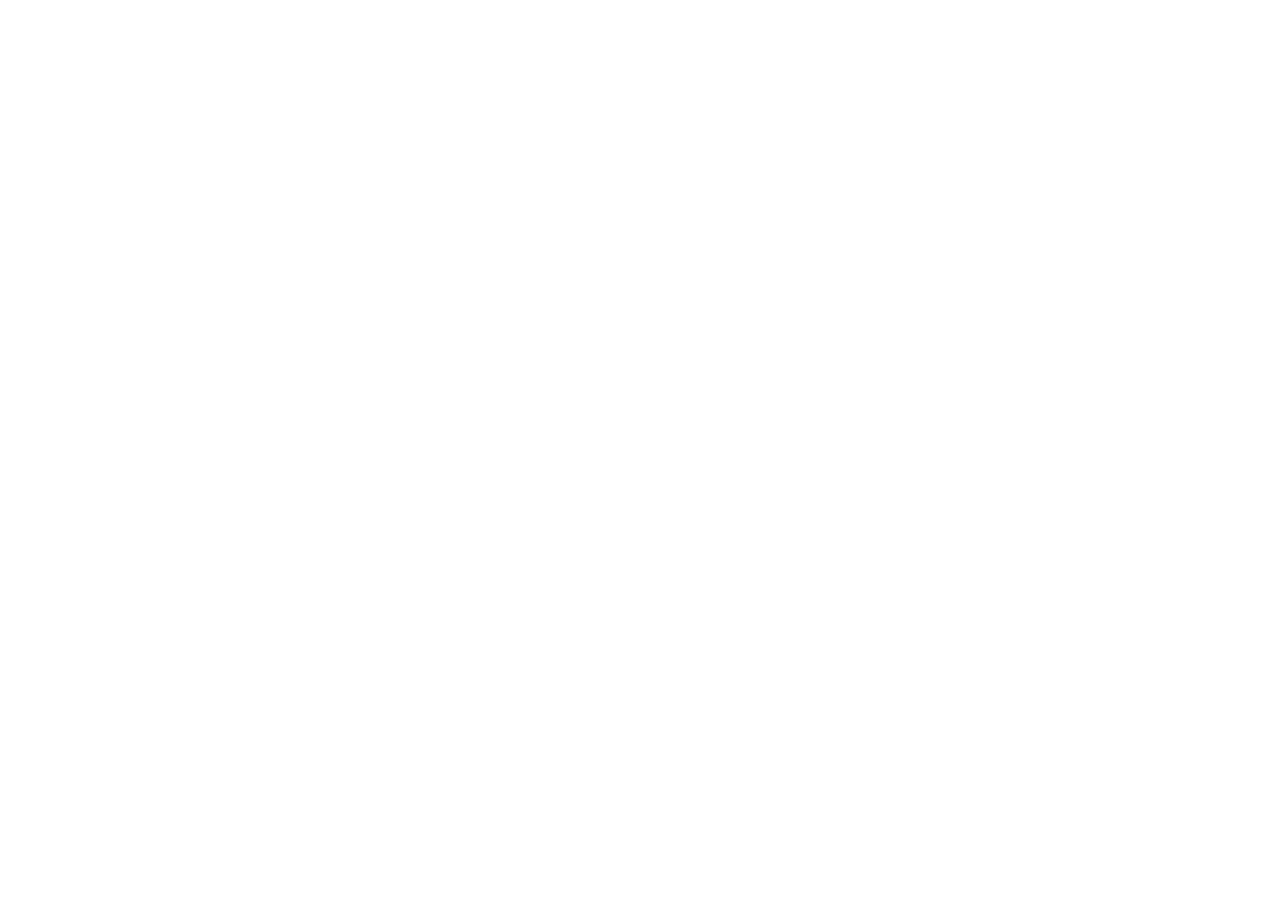
==== index2.html @ 4c6605c7 "." ====
<!DOCTYPE html>
<html lang="en">
<head>
    <meta charset="UTF-8">
    <meta http-equiv="X-UA-Compatible" content="IE=edge">
    <meta name="viewport" content="width=device-width, initial-scale=1.0">
    <title>Document</title>
    <link rel="stylesheet" href="./css/app.css">
</head>
<body>
    <!-- <div class="list-element">
                        <img src="./img/515-536x354.jpg" alt="Lorem picsum">
                            <div class="list-element-tag">
                                <i class=" icon fa-solid fa-microphone-lines-slash"></i>
                                <span>
                                    Pinco Pallo
                                </span>
                            </div>
                    </div>         -->
                <!-- <div class="col">
                    <div class="list-element">
                        <img src="./img/515-536x354.jpg" alt="Lorem picsum">
                            <div class="list-element-tag">
                                <i class=" icon fa-solid fa-microphone-lines-slash"></i>
                                <span>
                                    Pinco Pallo
                                </span>
                            </div>
                    </div>        
                </div>                 -->
                <!-- <div class="col">
                    <div class="list-element">
                        <img src="./img/515-536x354.jpg" alt="Lorem picsum">
                            <div class="list-element-tag">
                                <i class=" icon fa-solid fa-microphone-lines-slash"></i>
                                <span>
                                    Pinco Pallo
                                </span>
                            </div>
                    </div>
                </div>  
                <div class="col">
                    <div class="list-element">
                        <img src="./img/515-536x354.jpg" alt="Lorem picsum">
                            <div class="list-element-tag">
                                <i class=" icon fa-solid fa-microphone-lines-slash"></i>
                                <span>
                                    Pinco Pallo
                                </span>
                            </div>
                        </div>                
                </div>
                <div class="col">
                    <div class="list-element">
                        <img src="./img/515-536x354.jpg" alt="Lorem picsum">
                            <div class="list-element-tag">
                                <i class=" icon fa-solid fa-microphone-lines-slash"></i>
                                <span>
                                    Pinco Pallo
                                </span>
                            </div>
                    </div>
                </div>
                <div class="col">
                    <div class="list-element">
                        <img src="./img/515-536x354.jpg" alt="Lorem picsum">
                            <div class="list-element-tag">
                                <i class=" icon fa-solid fa-microphone-lines-slash"></i>
                                <span>
                                    Pinco Pallo
                                </span>
                            </div>
                    </div>
                </div>
                <div class="col">
                    <div class="list-element">
                        <img src="./img/515-536x354.jpg" alt="Lorem picsum">
                            <div class="list-element-tag">
                                <i class=" icon fa-solid fa-microphone-lines-slash"></i>
                                <span>
                                    Pinco Pallo
                                </span>
                            </div>
                    </div>
                </div> 
                <div class="col">
                    <div class="list-element">
                        <img src="./img/515-536x354.jpg" alt="Lorem picsum">
                            <div class="list-element-tag">
                                <i class=" icon fa-solid fa-microphone-lines-slash"></i>
                                <span>
                                    Pinco Pallo
                                </span>
                            </div>
                    </div>
                </div>                      
            </div>
            <div class="row">
                <div class="col">
                    <div class="list-element">
                        <img src="./img/515-536x354.jpg" alt="Lorem picsum">
                            <div class="list-element-tag">
                                <i class=" icon fa-solid fa-microphone-lines-slash"></i>
                                <span>
                                    Pinco Pallo
                                </span>
                            </div>
                    </div>        
                </div>                
                <div class="col">
                    <div class="list-element">
                        <img src="./img/515-536x354.jpg" alt="Lorem picsum">
                            <div class="list-element-tag">
                                <i class=" icon fa-solid fa-microphone-lines-slash"></i>
                                <span>
                                    Pinco Pallo
                                </span>
                            </div>
                    </div>
                </div>  
                <div class="col">
                    <div class="list-element">
                        <img src="./img/515-536x354.jpg" alt="Lorem picsum">
                            <div class="list-element-tag">
                                <i class=" icon fa-solid fa-microphone-lines-slash"></i>
                                <span>
                                    Pinco Pallo
                                </span>
                            </div>
                        </div>                
                </div>
                <div class="col">
                    <div class="list-element">
                        <img src="./img/515-536x354.jpg" alt="Lorem picsum">
                            <div class="list-element-tag">
                                <i class=" icon fa-solid fa-microphone-lines-slash"></i>
                                <span>
                                    Pinco Pallo
                                </span>
                            </div>
                    </div>
                </div>
                <div class="col">
                    <div class="list-element">
                        <img src="./img/515-536x354.jpg" alt="Lorem picsum">
                            <div class="list-element-tag">
                                <i class=" icon fa-solid fa-microphone-lines-slash"></i>
                                <span>
                                    Pinco Pallo
                                </span>
                            </div>
                    </div>
                </div>
                <div class="col">
                    <div class="list-element">
                        <img src="./img/515-536x354.jpg" alt="Lorem picsum">
                            <div class="list-element-tag">
                                <i class=" icon fa-solid fa-microphone-lines-slash"></i>
                                <span>
                                    Pinco Pallo
                                </span>
                            </div>
                    </div>
                </div> 
                <div class="col">
                    <div class="list-element">
                        <img src="./img/515-536x354.jpg" alt="Lorem picsum">
                            <div class="list-element-tag">
                                <i class=" icon fa-solid fa-microphone-lines-slash"></i>
                                <span>
                                    Pinco Pallo
                                </span>
                            </div>
                    </div>
                </div>                      
            </div>
            <div class="row">
                <div class="col">
                    <div class="list-element">
                        <img src="./img/515-536x354.jpg" alt="Lorem picsum">
                            <div class="list-element-tag">
                                <i class=" icon fa-solid fa-microphone-lines-slash"></i>
                                <span>
                                    Pinco Pallo
                                </span>
                            </div>
                    </div>        
                </div>                
                <div class="col">
                    <div class="list-element">
                        <img src="./img/515-536x354.jpg" alt="Lorem picsum">
                            <div class="list-element-tag">
                                <i class=" icon fa-solid fa-microphone-lines-slash"></i>
                                <span>
                                    Pinco Pallo
                                </span>
                            </div>
                    </div>
                </div>  
                <div class="col">
                    <div class="list-element">
                        <img src="./img/515-536x354.jpg" alt="Lorem picsum">
                            <div class="list-element-tag">
                                <i class=" icon fa-solid fa-microphone-lines-slash"></i>
                                <span>
                                    Pinco Pallo
                                </span>
                            </div>
                        </div>                
                </div>
                <div class="col">
                    <div class="list-element">
                        <img src="./img/515-536x354.jpg" alt="Lorem picsum">
                            <div class="list-element-tag">
                                <i class=" icon fa-solid fa-microphone-lines-slash"></i>
                                <span>
                                    Pinco Pallo
                                </span>
                            </div>
                    </div>
                </div>
                <div class="col">
                    <div class="list-element">
                        <img src="./img/515-536x354.jpg" alt="Lorem picsum">
                            <div class="list-element-tag">
                                <i class=" icon fa-solid fa-microphone-lines-slash"></i>
                                <span>
                                    Pinco Pallo
                                </span>
                            </div>
                    </div>
                </div>
                <div class="col">
                    <div class="list-element">
                        <img src="./img/515-536x354.jpg" alt="Lorem picsum">
                            <div class="list-element-tag">
                                <i class=" icon fa-solid fa-microphone-lines-slash"></i>
                                <span>
                                    Pinco Pallo
                                </span>
                            </div>
                    </div>
                </div> 
                <div class="col">
                    <div class="list-element">
                        <img src="./img/515-536x354.jpg" alt="Lorem picsum">
                            <div class="list-element-tag">
                                <i class=" icon fa-solid fa-microphone-lines-slash"></i>
                                <span>
                                    Pinco Pallo
                                </span>
                            </div>
                    </div>
                </div>                      
            </div>
            <div class="row">
                <div class="col">
                    <div class="list-element">
                        <img src="./img/515-536x354.jpg" alt="Lorem picsum">
                            <div class="list-element-tag">
                                <i class=" icon fa-solid fa-microphone-lines-slash"></i>
                                <span>
                                    Pinco Pallo
                                </span>
                            </div>
                    </div>        
                </div>                
                <div class="col">
                    <div class="list-element">
                        <img src="./img/515-536x354.jpg" alt="Lorem picsum">
                            <div class="list-element-tag">
                                <i class=" icon fa-solid fa-microphone-lines-slash"></i>
                                <span>
                                    Pinco Pallo
                                </span>
                            </div>
                    </div>
                </div>  
                <div class="col">
                    <div class="list-element">
                        <img src="./img/515-536x354.jpg" alt="Lorem picsum">
                            <div class="list-element-tag">
                                <i class=" icon fa-solid fa-microphone-lines-slash"></i>
                                <span>
                                    Pinco Pallo
                                </span>
                            </div>
                        </div>                
                </div>
                <div class="col">
                    <div class="list-element">
                        <img src="./img/515-536x354.jpg" alt="Lorem picsum">
                            <div class="list-element-tag">
                                <i class=" icon fa-solid fa-microphone-lines-slash"></i>
                                <span>
                                    Pinco Pallo
                                </span>
                            </div>
                    </div>
                </div>
                <div class="col">
                    <div class="list-element">
                        <img src="./img/515-536x354.jpg" alt="Lorem picsum">
                            <div class="list-element-tag">
                                <i class=" icon fa-solid fa-microphone-lines-slash"></i>
                                <span>
                                    Pinco Pallo
                                </span>
                            </div>
                    </div>
                </div>
                <div class="col">
                    <div class="list-element">
                        <img src="./img/515-536x354.jpg" alt="Lorem picsum">
                            <div class="list-element-tag">
                                <i class=" icon fa-solid fa-microphone-lines-slash"></i>
                                <span>
                                    Pinco Pallo
                                </span>
                            </div>
                    </div>
                </div> 
                <div class="col">
                    <div class="list-element">
                        <img src="./img/515-536x354.jpg" alt="Lorem picsum">
                            <div class="list-element-tag">
                                <i class=" icon fa-solid fa-microphone-lines-slash"></i>
                                <span>
                                    Pinco Pallo
                                </span>
                            </div>
                    </div>
                </div>                      
            </div>
            <div class="row"> -->
                <!-- <div class="col">
                    <div class="list-element">
                        <img src="./img/515-536x354.jpg" alt="Lorem picsum">
                            <div class="list-element-tag">
                                <i class=" icon fa-solid fa-microphone-lines-slash"></i>
                                <span>
                                    Pinco Pallo
                                </span>
                            </div>
                    </div>        
                </div>                
                <div class="col">
                    <div class="list-element">
                        <img src="./img/515-536x354.jpg" alt="Lorem picsum">
                            <div class="list-element-tag">
                                <i class=" icon fa-solid fa-microphone-lines-slash"></i>
                                <span>
                                    Pinco Pallo
                                </span>
                            </div>
                    </div>
                </div>  
                <div class="col">
                    <div class="list-element">
                        <img src="./img/515-536x354.jpg" alt="Lorem picsum">
                            <div class="list-element-tag">
                                <i class=" icon fa-solid fa-microphone-lines-slash"></i>
                                <span>
                                    Pinco Pallo
                                </span>
                            </div>
                        </div>                
                </div>
                <div class="col">
                    <div class="list-element">
                        <img src="./img/515-536x354.jpg" alt="Lorem picsum">
                            <div class="list-element-tag">
                                <i class=" icon fa-solid fa-microphone-lines-slash"></i>
                                <span>
                                    Pinco Pallo
                                </span>
                            </div>
                    </div>
                </div>
                <div class="col">
                    <div class="list-element">
                        <img src="./img/515-536x354.jpg" alt="Lorem picsum">
                            <div class="list-element-tag">
                                <i class=" icon fa-solid fa-microphone-lines-slash"></i>
                                <span>
                                    Pinco Pallo
                                </span>
                            </div>
                    </div>
                </div>
                <div class="col">
                    <div class="list-element">
                        <img src="./img/515-536x354.jpg" alt="Lorem picsum">
                            <div class="list-element-tag">
                                <i class=" icon fa-solid fa-microphone-lines-slash"></i>
                                <span>
                                    Pinco Pallo
                                </span>
                            </div>
                    </div>
                </div> 
                <div class="col">
                    <div class="list-element">
                        <img src="./img/515-536x354.jpg" alt="Lorem picsum">
                            <div class="list-element-tag">
                                <i class=" icon fa-solid fa-microphone-lines-slash"></i>
                                <span>
                                    Pinco Pallo
                                </span>
                            </div>
                    </div>
                </div>  
    
</body>
</html>
---- css/app.css ----
*{
    margin: 0;
    padding: 0;
    box-sizing: border-box;
}

ul,ol,li,menu{
    list-style: none;
}

body{
    height: calc(100vh - 60px);
    
    overflow: hidden;
}


.main-content{
    background-color: black;

}

.main-footer{
    height: 60px;
    width: 100vw;
    background-color: #222222;
    position: absolute;
    bottom: 0px;
}

.list-element{
    position: relative;
    display: flex;
    height: 122px;
    /* margin-right: 5px;
    margin-bottom: 10px; */
}

.list-element-tag{
    display: flex;
    position: absolute;
    font-size: 12px;
    background-color: rgba(80, 80, 80, 0.5);
    padding: 3px;
    bottom: 0;
}

.icon{
    margin-right: 5px;

}

.row{
    display: flex;
    flex-direction: row;
    flex-wrap: wrap;
}

.col img{
    flex-basis: calc(100%/ 7);
}

.list-container{
    display: flex;
    flex-direction: row;
    position: relative;
    /* width: calc(100%/7);   */
}

.list-container img{
    width: 100%;
    height: 100%;
}



/* *****************
DEBUG RULES 
***************** */

*{
    color: white;
}

.debug .img-container{
    background-color: blueviolet;
    height: 82vh;
    width: 90vw;
    position: absolute;
    left: 50%;
    top: 48%;
    transform: translate(-50%, -50%);
}
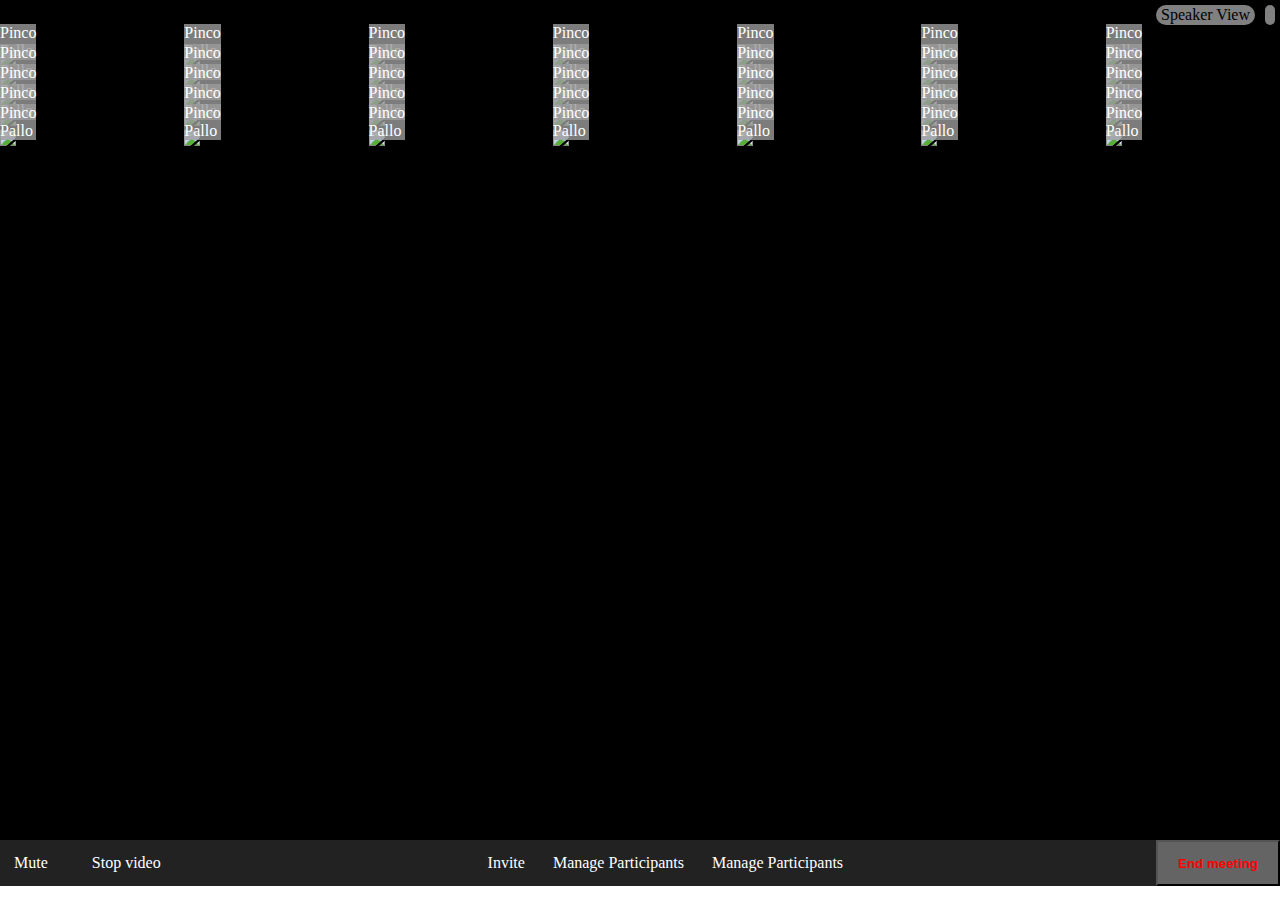
==== commit cf886afe: "FEAT index2 e css2 added to project" ====
--- a/index2.html
+++ b/index2.html
@@ -5,411 +5,482 @@
     <meta http-equiv="X-UA-Compatible" content="IE=edge">
     <meta name="viewport" content="width=device-width, initial-scale=1.0">
     <title>Document</title>
-    <link rel="stylesheet" href="./css/app.css">
+    <link rel="stylesheet" href="./css/app copy.css">
+    <script src="https://kit.fontawesome.com/e36ea4396d.js" crossorigin="anonymous"></script>
+
 </head>
 <body>
-    <!-- <div class="list-element">
-                        <img src="./img/515-536x354.jpg" alt="Lorem picsum">
-                            <div class="list-element-tag">
-                                <i class=" icon fa-solid fa-microphone-lines-slash"></i>
-                                <span>
-                                    Pinco Pallo
-                                </span>
-                            </div>
-                    </div>         -->
-                <!-- <div class="col">
-                    <div class="list-element">
-                        <img src="./img/515-536x354.jpg" alt="Lorem picsum">
-                            <div class="list-element-tag">
-                                <i class=" icon fa-solid fa-microphone-lines-slash"></i>
-                                <span>
-                                    Pinco Pallo
-                                </span>
-                            </div>
-                    </div>        
-                </div>                 -->
-                <!-- <div class="col">
-                    <div class="list-element">
-                        <img src="./img/515-536x354.jpg" alt="Lorem picsum">
-                            <div class="list-element-tag">
-                                <i class=" icon fa-solid fa-microphone-lines-slash"></i>
-                                <span>
-                                    Pinco Pallo
-                                </span>
-                            </div>
-                    </div>
-                </div>  
-                <div class="col">
-                    <div class="list-element">
-                        <img src="./img/515-536x354.jpg" alt="Lorem picsum">
-                            <div class="list-element-tag">
-                                <i class=" icon fa-solid fa-microphone-lines-slash"></i>
-                                <span>
-                                    Pinco Pallo
-                                </span>
-                            </div>
-                        </div>                
-                </div>
-                <div class="col">
-                    <div class="list-element">
-                        <img src="./img/515-536x354.jpg" alt="Lorem picsum">
-                            <div class="list-element-tag">
-                                <i class=" icon fa-solid fa-microphone-lines-slash"></i>
-                                <span>
-                                    Pinco Pallo
-                                </span>
-                            </div>
-                    </div>
-                </div>
-                <div class="col">
-                    <div class="list-element">
-                        <img src="./img/515-536x354.jpg" alt="Lorem picsum">
-                            <div class="list-element-tag">
-                                <i class=" icon fa-solid fa-microphone-lines-slash"></i>
-                                <span>
-                                    Pinco Pallo
-                                </span>
-                            </div>
-                    </div>
-                </div>
-                <div class="col">
-                    <div class="list-element">
-                        <img src="./img/515-536x354.jpg" alt="Lorem picsum">
-                            <div class="list-element-tag">
-                                <i class=" icon fa-solid fa-microphone-lines-slash"></i>
-                                <span>
-                                    Pinco Pallo
-                                </span>
-                            </div>
-                    </div>
-                </div> 
-                <div class="col">
-                    <div class="list-element">
-                        <img src="./img/515-536x354.jpg" alt="Lorem picsum">
-                            <div class="list-element-tag">
-                                <i class=" icon fa-solid fa-microphone-lines-slash"></i>
-                                <span>
-                                    Pinco Pallo
-                                </span>
-                            </div>
-                    </div>
-                </div>                      
-            </div>
-            <div class="row">
-                <div class="col">
-                    <div class="list-element">
-                        <img src="./img/515-536x354.jpg" alt="Lorem picsum">
-                            <div class="list-element-tag">
-                                <i class=" icon fa-solid fa-microphone-lines-slash"></i>
-                                <span>
-                                    Pinco Pallo
-                                </span>
-                            </div>
-                    </div>        
-                </div>                
-                <div class="col">
-                    <div class="list-element">
-                        <img src="./img/515-536x354.jpg" alt="Lorem picsum">
-                            <div class="list-element-tag">
-                                <i class=" icon fa-solid fa-microphone-lines-slash"></i>
-                                <span>
-                                    Pinco Pallo
-                                </span>
-                            </div>
-                    </div>
-                </div>  
-                <div class="col">
-                    <div class="list-element">
-                        <img src="./img/515-536x354.jpg" alt="Lorem picsum">
-                            <div class="list-element-tag">
-                                <i class=" icon fa-solid fa-microphone-lines-slash"></i>
-                                <span>
-                                    Pinco Pallo
-                                </span>
-                            </div>
-                        </div>                
-                </div>
-                <div class="col">
-                    <div class="list-element">
-                        <img src="./img/515-536x354.jpg" alt="Lorem picsum">
-                            <div class="list-element-tag">
-                                <i class=" icon fa-solid fa-microphone-lines-slash"></i>
-                                <span>
-                                    Pinco Pallo
-                                </span>
-                            </div>
-                    </div>
-                </div>
-                <div class="col">
-                    <div class="list-element">
-                        <img src="./img/515-536x354.jpg" alt="Lorem picsum">
-                            <div class="list-element-tag">
-                                <i class=" icon fa-solid fa-microphone-lines-slash"></i>
-                                <span>
-                                    Pinco Pallo
-                                </span>
-                            </div>
-                    </div>
-                </div>
-                <div class="col">
-                    <div class="list-element">
-                        <img src="./img/515-536x354.jpg" alt="Lorem picsum">
-                            <div class="list-element-tag">
-                                <i class=" icon fa-solid fa-microphone-lines-slash"></i>
-                                <span>
-                                    Pinco Pallo
-                                </span>
-                            </div>
-                    </div>
-                </div> 
-                <div class="col">
-                    <div class="list-element">
-                        <img src="./img/515-536x354.jpg" alt="Lorem picsum">
-                            <div class="list-element-tag">
-                                <i class=" icon fa-solid fa-microphone-lines-slash"></i>
-                                <span>
-                                    Pinco Pallo
-                                </span>
-                            </div>
-                    </div>
-                </div>                      
-            </div>
-            <div class="row">
-                <div class="col">
-                    <div class="list-element">
-                        <img src="./img/515-536x354.jpg" alt="Lorem picsum">
-                            <div class="list-element-tag">
-                                <i class=" icon fa-solid fa-microphone-lines-slash"></i>
-                                <span>
-                                    Pinco Pallo
-                                </span>
-                            </div>
-                    </div>        
-                </div>                
-                <div class="col">
-                    <div class="list-element">
-                        <img src="./img/515-536x354.jpg" alt="Lorem picsum">
-                            <div class="list-element-tag">
-                                <i class=" icon fa-solid fa-microphone-lines-slash"></i>
-                                <span>
-                                    Pinco Pallo
-                                </span>
-                            </div>
-                    </div>
-                </div>  
-                <div class="col">
-                    <div class="list-element">
-                        <img src="./img/515-536x354.jpg" alt="Lorem picsum">
-                            <div class="list-element-tag">
-                                <i class=" icon fa-solid fa-microphone-lines-slash"></i>
-                                <span>
-                                    Pinco Pallo
-                                </span>
-                            </div>
-                        </div>                
-                </div>
-                <div class="col">
-                    <div class="list-element">
-                        <img src="./img/515-536x354.jpg" alt="Lorem picsum">
-                            <div class="list-element-tag">
-                                <i class=" icon fa-solid fa-microphone-lines-slash"></i>
-                                <span>
-                                    Pinco Pallo
-                                </span>
-                            </div>
-                    </div>
-                </div>
-                <div class="col">
-                    <div class="list-element">
-                        <img src="./img/515-536x354.jpg" alt="Lorem picsum">
-                            <div class="list-element-tag">
-                                <i class=" icon fa-solid fa-microphone-lines-slash"></i>
-                                <span>
-                                    Pinco Pallo
-                                </span>
-                            </div>
-                    </div>
-                </div>
-                <div class="col">
-                    <div class="list-element">
-                        <img src="./img/515-536x354.jpg" alt="Lorem picsum">
-                            <div class="list-element-tag">
-                                <i class=" icon fa-solid fa-microphone-lines-slash"></i>
-                                <span>
-                                    Pinco Pallo
-                                </span>
-                            </div>
-                    </div>
-                </div> 
-                <div class="col">
-                    <div class="list-element">
-                        <img src="./img/515-536x354.jpg" alt="Lorem picsum">
-                            <div class="list-element-tag">
-                                <i class=" icon fa-solid fa-microphone-lines-slash"></i>
-                                <span>
-                                    Pinco Pallo
-                                </span>
-                            </div>
-                    </div>
-                </div>                      
-            </div>
-            <div class="row">
-                <div class="col">
-                    <div class="list-element">
-                        <img src="./img/515-536x354.jpg" alt="Lorem picsum">
-                            <div class="list-element-tag">
-                                <i class=" icon fa-solid fa-microphone-lines-slash"></i>
-                                <span>
-                                    Pinco Pallo
-                                </span>
-                            </div>
-                    </div>        
-                </div>                
-                <div class="col">
-                    <div class="list-element">
-                        <img src="./img/515-536x354.jpg" alt="Lorem picsum">
-                            <div class="list-element-tag">
-                                <i class=" icon fa-solid fa-microphone-lines-slash"></i>
-                                <span>
-                                    Pinco Pallo
-                                </span>
-                            </div>
-                    </div>
-                </div>  
-                <div class="col">
-                    <div class="list-element">
-                        <img src="./img/515-536x354.jpg" alt="Lorem picsum">
-                            <div class="list-element-tag">
-                                <i class=" icon fa-solid fa-microphone-lines-slash"></i>
-                                <span>
-                                    Pinco Pallo
-                                </span>
-                            </div>
-                        </div>                
-                </div>
-                <div class="col">
-                    <div class="list-element">
-                        <img src="./img/515-536x354.jpg" alt="Lorem picsum">
-                            <div class="list-element-tag">
-                                <i class=" icon fa-solid fa-microphone-lines-slash"></i>
-                                <span>
-                                    Pinco Pallo
-                                </span>
-                            </div>
-                    </div>
-                </div>
-                <div class="col">
-                    <div class="list-element">
-                        <img src="./img/515-536x354.jpg" alt="Lorem picsum">
-                            <div class="list-element-tag">
-                                <i class=" icon fa-solid fa-microphone-lines-slash"></i>
-                                <span>
-                                    Pinco Pallo
-                                </span>
-                            </div>
-                    </div>
-                </div>
-                <div class="col">
-                    <div class="list-element">
-                        <img src="./img/515-536x354.jpg" alt="Lorem picsum">
-                            <div class="list-element-tag">
-                                <i class=" icon fa-solid fa-microphone-lines-slash"></i>
-                                <span>
-                                    Pinco Pallo
-                                </span>
-                            </div>
-                    </div>
-                </div> 
-                <div class="col">
-                    <div class="list-element">
-                        <img src="./img/515-536x354.jpg" alt="Lorem picsum">
-                            <div class="list-element-tag">
-                                <i class=" icon fa-solid fa-microphone-lines-slash"></i>
-                                <span>
-                                    Pinco Pallo
-                                </span>
-                            </div>
-                    </div>
-                </div>                      
-            </div>
-            <div class="row"> -->
-                <!-- <div class="col">
-                    <div class="list-element">
-                        <img src="./img/515-536x354.jpg" alt="Lorem picsum">
-                            <div class="list-element-tag">
-                                <i class=" icon fa-solid fa-microphone-lines-slash"></i>
-                                <span>
-                                    Pinco Pallo
-                                </span>
-                            </div>
-                    </div>        
-                </div>                
-                <div class="col">
-                    <div class="list-element">
-                        <img src="./img/515-536x354.jpg" alt="Lorem picsum">
-                            <div class="list-element-tag">
-                                <i class=" icon fa-solid fa-microphone-lines-slash"></i>
-                                <span>
-                                    Pinco Pallo
-                                </span>
-                            </div>
-                    </div>
-                </div>  
-                <div class="col">
-                    <div class="list-element">
-                        <img src="./img/515-536x354.jpg" alt="Lorem picsum">
-                            <div class="list-element-tag">
-                                <i class=" icon fa-solid fa-microphone-lines-slash"></i>
-                                <span>
-                                    Pinco Pallo
-                                </span>
-                            </div>
-                        </div>                
-                </div>
-                <div class="col">
-                    <div class="list-element">
-                        <img src="./img/515-536x354.jpg" alt="Lorem picsum">
-                            <div class="list-element-tag">
-                                <i class=" icon fa-solid fa-microphone-lines-slash"></i>
-                                <span>
-                                    Pinco Pallo
-                                </span>
-                            </div>
-                    </div>
-                </div>
-                <div class="col">
-                    <div class="list-element">
-                        <img src="./img/515-536x354.jpg" alt="Lorem picsum">
-                            <div class="list-element-tag">
-                                <i class=" icon fa-solid fa-microphone-lines-slash"></i>
-                                <span>
-                                    Pinco Pallo
-                                </span>
-                            </div>
-                    </div>
-                </div>
-                <div class="col">
-                    <div class="list-element">
-                        <img src="./img/515-536x354.jpg" alt="Lorem picsum">
-                            <div class="list-element-tag">
-                                <i class=" icon fa-solid fa-microphone-lines-slash"></i>
-                                <span>
-                                    Pinco Pallo
-                                </span>
-                            </div>
-                    </div>
-                </div> 
-                <div class="col">
-                    <div class="list-element">
-                        <img src="./img/515-536x354.jpg" alt="Lorem picsum">
-                            <div class="list-element-tag">
-                                <i class=" icon fa-solid fa-microphone-lines-slash"></i>
-                                <span>
-                                    Pinco Pallo
-                                </span>
-                            </div>
-                    </div>
-                </div>  
+    <main>
+        <section class="cam-zone">
+            <div class="mode-tag">
+                <ul class="tag-row">
+                    <li class="tag-col">
+                        <i class="fa-solid fa-table-cells"></i>
+                        <span>
+                            Speaker View
+                        </span> 
+                    </li>
+                    <li class="tag-col">
+                        <i class="fa-solid fa-maximize"></i>
+                    </li>
+                </ul>
+            </div>
+            <div class="cam-row">
+                <div class="cam-col">
+                    <div class="cam-container">
+                        <img src="https://picsum.photos/300/200">
+
+                        <span class="cam-id">
+                            <i class="fa-solid fa-microphone-slash"></i>
+                            Pinco Pallo
+                        </span>
+
+                    </div>
+                </div>
+                <div class="cam-col">
+                    <div class="cam-container">
+                        <img src="https://picsum.photos/300/200">
+
+                        <span class="cam-id">
+                            <i class="fa-solid fa-microphone-slash"></i>
+                            Pinco Pallo
+                        </span>
+
+                    </div>
+                </div>
+                <div class="cam-col">
+                    <div class="cam-container">
+                        <img src="https://picsum.photos/300/200">
+
+                        <span class="cam-id">
+                            <i class="fa-solid fa-microphone-slash"></i>
+                            Pinco Pallo
+                        </span>
+
+                    </div>
+                </div>
+                <div class="cam-col">
+                    <div class="cam-container">
+                        <img src="https://picsum.photos/300/200">
+
+                        <span class="cam-id">
+                            <i class="fa-solid fa-microphone-slash"></i>
+                            Pinco Pallo
+                        </span>
+
+                    </div>
+                </div>
+                <div class="cam-col">
+                    <div class="cam-container">
+                        <img src="https://picsum.photos/300/200">
+
+                        <span class="cam-id">
+                            <i class="fa-solid fa-microphone-slash"></i>
+                            Pinco Pallo
+                        </span>
+
+                    </div>
+                </div>
+                <div class="cam-col">
+                    <div class="cam-container">
+                        <img src="https://picsum.photos/300/200">
+
+                        <span class="cam-id">
+                            <i class="fa-solid fa-microphone-slash"></i>
+                            Pinco Pallo
+                        </span>
+
+                    </div>
+                </div>
+                <div class="cam-col">
+                    <div class="cam-container">
+                        <img src="https://picsum.photos/300/200">
+
+                        <span class="cam-id">
+                            <i class="fa-solid fa-microphone-slash"></i>
+                            Pinco Pallo
+                        </span>
+
+                    </div>
+                </div>
+            </div>
+            <div class="cam-row">
+                <div class="cam-col">
+                    <div class="cam-container">
+                        <img src="https://picsum.photos/300/200">
+
+                        <span class="cam-id">
+                            <i class="fa-solid fa-microphone-slash"></i>
+                            Pinco Pallo
+                        </span>
+
+                    </div>
+                </div>
+                <div class="cam-col">
+                    <div class="cam-container">
+                        <img src="https://picsum.photos/300/200">
+
+                        <span class="cam-id">
+                            <i class="fa-solid fa-microphone-slash"></i>
+                            Pinco Pallo
+                        </span>
+
+                    </div>
+                </div>
+                <div class="cam-col">
+                    <div class="cam-container">
+                        <img src="https://picsum.photos/300/200">
+
+                        <span class="cam-id">
+                            <i class="fa-solid fa-microphone-slash"></i>
+                            Pinco Pallo
+                        </span>
+
+                    </div>
+                </div>
+                <div class="cam-col">
+                    <div class="cam-container">
+                        <img src="https://picsum.photos/300/200">
+
+                        <span class="cam-id">
+                            <i class="fa-solid fa-microphone-slash"></i>
+                            Pinco Pallo
+                        </span>
+
+                    </div>
+                </div>
+                <div class="cam-col">
+                    <div class="cam-container">
+                        <img src="https://picsum.photos/300/200">
+
+                        <span class="cam-id">
+                            <i class="fa-solid fa-microphone-slash"></i>
+                            Pinco Pallo
+                        </span>
+
+                    </div>
+                </div>
+                <div class="cam-col">
+                    <div class="cam-container">
+                        <img src="https://picsum.photos/300/200">
+
+                        <span class="cam-id">
+                            <i class="fa-solid fa-microphone-slash"></i>
+                            Pinco Pallo
+                        </span>
+
+                    </div>
+                </div>
+                <div class="cam-col">
+                    <div class="cam-container">
+                        <img src="https://picsum.photos/300/200">
+
+                        <span class="cam-id">
+                            <i class="fa-solid fa-microphone-slash"></i>
+                            Pinco Pallo
+                        </span>
+
+                    </div>
+                </div>
+            </div>
+            <div class="cam-row">
+                <div class="cam-col">
+                    <div class="cam-container">
+                        <img src="https://picsum.photos/300/200">
+
+                        <span class="cam-id">
+                            <i class="fa-solid fa-microphone-slash"></i>
+                            Pinco Pallo
+                        </span>
+
+                    </div>
+                </div>
+                <div class="cam-col">
+                    <div class="cam-container">
+                        <img src="https://picsum.photos/300/200">
+
+                        <span class="cam-id">
+                            <i class="fa-solid fa-microphone-slash"></i>
+                            Pinco Pallo
+                        </span>
+
+                    </div>
+                </div>
+                <div class="cam-col">
+                    <div class="cam-container">
+                        <img src="https://picsum.photos/300/200">
+
+                        <span class="cam-id">
+                            <i class="fa-solid fa-microphone-slash"></i>
+                            Pinco Pallo
+                        </span>
+
+                    </div>
+                </div>
+                <div class="cam-col">
+                    <div class="cam-container">
+                        <img src="https://picsum.photos/300/200">
+
+                        <span class="cam-id">
+                            <i class="fa-solid fa-microphone-slash"></i>
+                            Pinco Pallo
+                        </span>
+
+                    </div>
+                </div>
+                <div class="cam-col">
+                    <div class="cam-container">
+                        <img src="https://picsum.photos/300/200">
+
+                        <span class="cam-id">
+                            <i class="fa-solid fa-microphone-slash"></i>
+                            Pinco Pallo
+                        </span>
+
+                    </div>
+                </div>
+                <div class="cam-col">
+                    <div class="cam-container">
+                        <img src="https://picsum.photos/300/200">
+
+                        <span class="cam-id">
+                            <i class="fa-solid fa-microphone-slash"></i>
+                            Pinco Pallo
+                        </span>
+
+                    </div>
+                </div>
+                <div class="cam-col">
+                    <div class="cam-container">
+                        <img src="https://picsum.photos/300/200">
+
+                        <span class="cam-id">
+                            <i class="fa-solid fa-microphone-slash"></i>
+                            Pinco Pallo
+                        </span>
+
+                    </div>
+                </div>
+            </div>
+            <div class="cam-row">
+                <div class="cam-col">
+                    <div class="cam-container">
+                        <img src="https://picsum.photos/300/200">
+
+                        <span class="cam-id">
+                            <i class="fa-solid fa-microphone-slash"></i>
+                            Pinco Pallo
+                        </span>
+
+                    </div>
+                </div>
+                <div class="cam-col">
+                    <div class="cam-container">
+                        <img src="https://picsum.photos/300/200">
+
+                        <span class="cam-id">
+                            <i class="fa-solid fa-microphone-slash"></i>
+                            Pinco Pallo
+                        </span>
+
+                    </div>
+                </div>
+                <div class="cam-col">
+                    <div class="cam-container">
+                        <img src="https://picsum.photos/300/200">
+
+                        <span class="cam-id">
+                            <i class="fa-solid fa-microphone-slash"></i>
+                            Pinco Pallo
+                        </span>
+
+                    </div>
+                </div>
+                <div class="cam-col">
+                    <div class="cam-container">
+                        <img src="https://picsum.photos/300/200">
+
+                        <span class="cam-id">
+                            <i class="fa-solid fa-microphone-slash"></i>
+                            Pinco Pallo
+                        </span>
+
+                    </div>
+                </div>
+                <div class="cam-col">
+                    <div class="cam-container">
+                        <img src="https://picsum.photos/300/200">
+
+                        <span class="cam-id">
+                            <i class="fa-solid fa-microphone-slash"></i>
+                            Pinco Pallo
+                        </span>
+
+                    </div>
+                </div>
+                <div class="cam-col">
+                    <div class="cam-container">
+                        <img src="https://picsum.photos/300/200">
+
+                        <span class="cam-id">
+                            <i class="fa-solid fa-microphone-slash"></i>
+                            Pinco Pallo
+                        </span>
+
+                    </div>
+                </div>
+                <div class="cam-col">
+                    <div class="cam-container">
+                        <img src="https://picsum.photos/300/200">
+
+                        <span class="cam-id">
+                            <i class="fa-solid fa-microphone-slash"></i>
+                            Pinco Pallo
+                        </span>
+
+                    </div>
+                </div>
+            </div>
+            <div class="cam-row">
+                <div class="cam-col">
+                    <div class="cam-container">
+                        <img src="https://picsum.photos/300/200">
+
+                        <span class="cam-id">
+                            <i class="fa-solid fa-microphone-slash"></i>
+                            Pinco Pallo
+                        </span>
+
+                    </div>
+                </div>
+                <div class="cam-col">
+                    <div class="cam-container">
+                        <img src="https://picsum.photos/300/200">
+
+                        <span class="cam-id">
+                            <i class="fa-solid fa-microphone-slash"></i>
+                            Pinco Pallo
+                        </span>
+
+                    </div>
+                </div>
+                <div class="cam-col">
+                    <div class="cam-container">
+                        <img src="https://picsum.photos/300/200">
+
+                        <span class="cam-id">
+                            <i class="fa-solid fa-microphone-slash"></i>
+                            Pinco Pallo
+                        </span>
+
+                    </div>
+                </div>
+                <div class="cam-col">
+                    <div class="cam-container">
+                        <img src="https://picsum.photos/300/200">
+
+                        <span class="cam-id">
+                            <i class="fa-solid fa-microphone-slash"></i>
+                            Pinco Pallo
+                        </span>
+
+                    </div>
+                </div>
+                <div class="cam-col">
+                    <div class="cam-container">
+                        <img src="https://picsum.photos/300/200">
+
+                        <span class="cam-id">
+                            <i class="fa-solid fa-microphone-slash"></i>
+                            Pinco Pallo
+                        </span>
+
+                    </div>
+                </div>
+                <div class="cam-col">
+                    <div class="cam-container">
+                        <img src="https://picsum.photos/300/200">
+
+                        <span class="cam-id">
+                            <i class="fa-solid fa-microphone-slash"></i>
+                            Pinco Pallo
+                        </span>
+
+                    </div>
+                </div>
+                <div class="cam-col">
+                    <div class="cam-container">
+                        <img src="https://picsum.photos/300/200">
+
+                        <span class="cam-id">
+                            <i class="fa-solid fa-microphone-slash"></i>
+                            Pinco Pallo
+                        </span>
+
+                    </div>
+                </div>
+            </div>
+        </section>
+
+
+
+        <aside class="footer">
+            <ul class="toolbar">
+              <li class="toolbar__item button">
+                <div>
+                  <i class="button__icon fa-solid fa-microphone"></i>
+                  <span class="button__text">
+                    Mute
+                  </span>
+                </div>
+                <i class="fa-solid fa-chevron-up"></i>
+              </li>
+              <li class="toolbar__item button">
+                <div>
+                  <i class="button__icon fa-solid fa-video"></i>
+                  <span class="button__text">
+                    Stop video
+                  </span>
+                </div>
+                <i class="fa-solid fa-chevron-up"></i>
+              </li>
+            </ul>
+        
+            <ul class="toolbar">
+              <li class="toolbar__item button">
+                <div>
+                  <i class="button__icon fa-solid fa-user-plus"></i>
+                  <span class="button__text">
+                    Invite
+                  </span>
+                </div>
+              </li>
+              <li class="toolbar__item button">
+                <div>
+                  <i class="button__icon fa-solid fa-user-group"></i>
+                  <span class="button__text">
+                    Manage Participants
+                  </span>
+                </div>
+              </li>
+              <li class="toolbar__item button">
+                <div>
+                  <i class="button__icon fa-solid fa-user-group"></i>
+                  <span class="button__text">
+                    Manage Participants
+                  </span>
+                </div>
+                <i class="fa-solid fa-chevron-up"></i>
+              </li>
+            </ul>
+        
+            <button class="end-meeting-btn">
+              End meeting
+            </button>
+            
+          </aside>
+
+    </main>
     
 </body>
 </html>--- a/css/app copy.css
+++ b/css/app copy.css
@@ -0,0 +1,114 @@
+*{
+    margin: 0;
+    padding: 0;
+    box-sizing: border-box;
+}
+
+ul,ol,li,menu{
+    list-style: none;
+}
+
+/* TAG ZONE */
+.mode-tag{
+    padding-bottom: 20px;
+}
+
+.tag-row{
+    display: flex;
+    justify-content: flex-end;
+    padding: 5px;
+    gap: 10px;    
+}
+
+.tag-col{
+    background-color: gray;
+    padding: 5px;
+    border-radius: 10px;
+    line-height: 10px;
+}
+
+/* CAM ZONE */
+
+.cam-zone{
+    /* padding-top: 20px; */
+    height: calc(100vh - 60px);
+    background-color: black;
+}
+
+.cam-row{
+    max-width: 1700px;
+    margin: 0 auto;
+    display: flex;
+    gap: 10px;
+
+}
+
+.cam-col{
+    display: flex;
+    flex-basis: calc(100%/7);
+    
+}
+
+.cam-container{
+    position: relative;
+}
+
+.cam-container img{
+    width: 100%;
+}
+
+.cam-container .cam-id{
+    position: absolute;
+    left: 0px;
+    bottom: 10px;
+    background-color: rgb(155 155 155 / 80%);
+    color: white;
+}
+
+/* TOOLBAR ZONE */
+
+.footer{
+    background-color: #222222;
+	display: flex;
+	justify-content: space-between;
+    color: white;
+}
+
+
+
+.toolbar {
+	display: flex;
+}
+
+.toolbar__item {
+	padding: 14px;
+	flex-shrink: 0;
+}
+
+.toolbar__item.button {
+	display: flex;
+	align-items: center;
+	gap: 16px;
+	text-align: center;
+	
+}
+
+.toolbar__item.button:hover {
+	color: greenyellow;
+}
+
+.toolbar__item.button .button__text {
+	display: block;
+}
+
+.toolbar__item.button .button__icon {
+	font-size: 30px;
+	margin-bottom: 12px;
+}
+
+.end-meeting-btn {
+	background-color: rgba(255, 255, 255, 0.3);
+	color: red;
+	padding: 0 20px;
+	font-weight: 700;
+}
